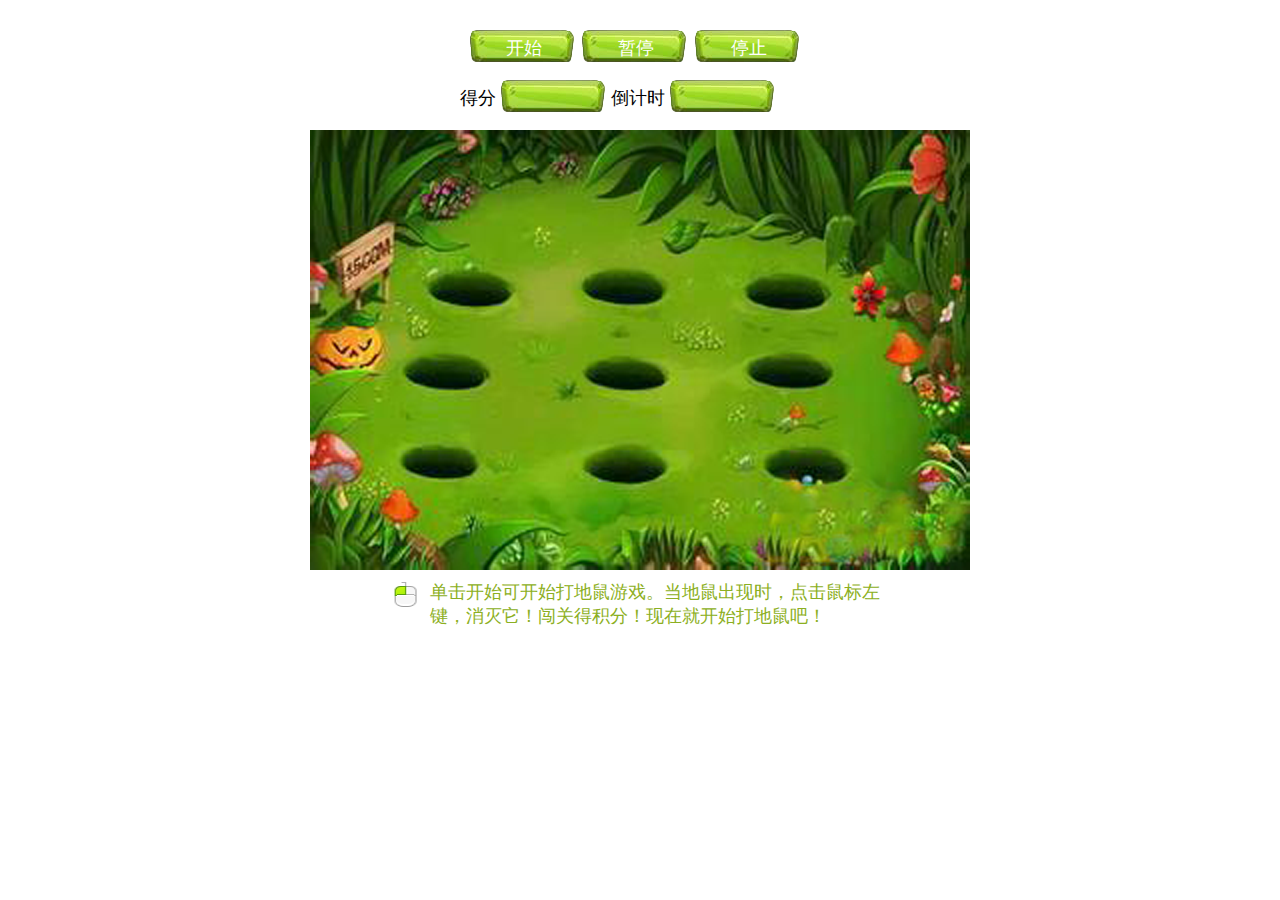
==== 【码农特工】打地鼠/index.html @ 945528e4 "" ====
<!DOCTYPE html>
<html lang="en">
<head>
	<meta charset="UTF-8">
	<title>码农特工——积分赛【2016.5.21】</title>
	<link rel="stylesheet" type="text/css" href="css/reset.css">
	<link rel="stylesheet" type="text/css" href="css/common.css">
</head>
<body>
	<div class="wrap-wlf">
		<!-- 控制游戏 -->
		<div class="control-wlf">			
			<input type="button" class="start-wlf" id="start" value="开始" readonly="value">
			<input type="button" class="suspend-wlf" id="stop" value="暂停" readonly="value">
			<input type="button" class="end-wlf" id="end" value="停止" readonly="value">
		</div>
		<!-- 游戏记录 -->
		<div class="record">		
			<label for="score">得分</label>
			<input type="text" readonly="value" id="score">
<!-- 			<label for="rate">得分率</label>
			<input type="text" readonly="value" id="rate"> -->
			<label for="only">倒计时</label>
			<input type="text" readonly="value" id="only"> 
		</div>
		<!-- 游戏内容区 -->
		<div class="content-wlf clearfix" id="con">
			<div style="left : 108px; top : 74px;"><img src="images/susliks.png" title="" alt=""></div>
			<div style="left : 260px; top : 71px;"><img src="images/susliks.png" title="" alt=""></div>
			<div style="left : 423px; top : 75px;"><img src="images/susliks.png" title="" alt=""></div>
			<div style="left : 84px; top : 157px;"><img src="images/susliks.png" title="" alt=""></div>
			<div style="left : 263px; top : 157px;"><img src="images/susliks.png" title="" alt=""></div>
			<div style="left : 428px; top : 155px;"><img src="images/susliks.png" title="" alt=""></div>
			<div style="left : 78px; top : 254px;"><img src="images/susliks.png" title="" alt=""></div>
			<div style="left : 263px; top : 250px;"><img src="images/susliks.png" title="" alt=""></div>
			<div style="left : 444px; top : 250px;"><img src="images/susliks.png" title="" alt=""></div>
		</div>
		<!-- 游戏使用描述 -->
		<div class="play clearfix">
			<img src="images/operate.png" alt="" title="">
			<p>单击开始可开始打地鼠游戏。当地鼠出现时，点击鼠标左键，消灭它！闯关得积分！现在就开始打地鼠吧！</p>
		</div>
		<audio autoplay="autoplay"  loop="loop" id="bgm">
			<source src="audio/bgm.wav" type="audio/wav"/ id="bgm">
		</audio>
	</div>
	<script src="js/common.js"></script>
</body>
</html>
---- 【码农特工】打地鼠/css/common.css ----
@charset 'utf-8';
 .wrap-wlf {
 	width: 660px;
 	padding-top: 30px;
 	margin: 0 auto;
 }
 .control-wlf {
 	width: 340px;
 	height: 50px;
 	margin: 0 auto;
 }
 .control-wlf input {
 	width: 108px;
 	height: 36px;
 	border: none;
 	background: url("../images/button.png") no-repeat;
 	color: #fff;
 	font-size: 18px;
 	text-align: center;
 	line-height: 30px;
 	-webkit-user-select: none;
}
 .record {
 	width: 360px;
 	height: 50px;
 	margin: 0 auto;
 	font-size: 18px;
 }
 .record input {
 	width: 105px;
 	height: 36px;
 	border: none;
 	background: url("../images/button.png") no-repeat;
 	color: #fff;
 	font-size: 18px;
 	text-align: center;
 	line-height: 30px;
 	-webkit-user-select: none;
 }
 .content-wlf {
 	position: relative;
 	width: 660px;
 	height: 440px;
 	background: url("../images/background.png") no-repeat;
 }
 .content-wlf div {
 	position: absolute;
 	width: 100px;
 	height: 100px;
 	-webkit-user-select: none;
}
 .content-wlf img {
 	display: none;
 	width: 100px;
 	height: 100px;
 	-webkit-user-select: none;
 }
 .play {
 	width: 500px;
 	height: 60px;
 	padding-top: 10px;
 	margin: 0 auto;
 }
 .play img {
 	float: left;
 	display: block;
 	width: 30px;
 	height: 30px;
 	margin-right: 10px;
 }
 .play p {
 	color: #8caf22;
 	font-size: 18px;
 }
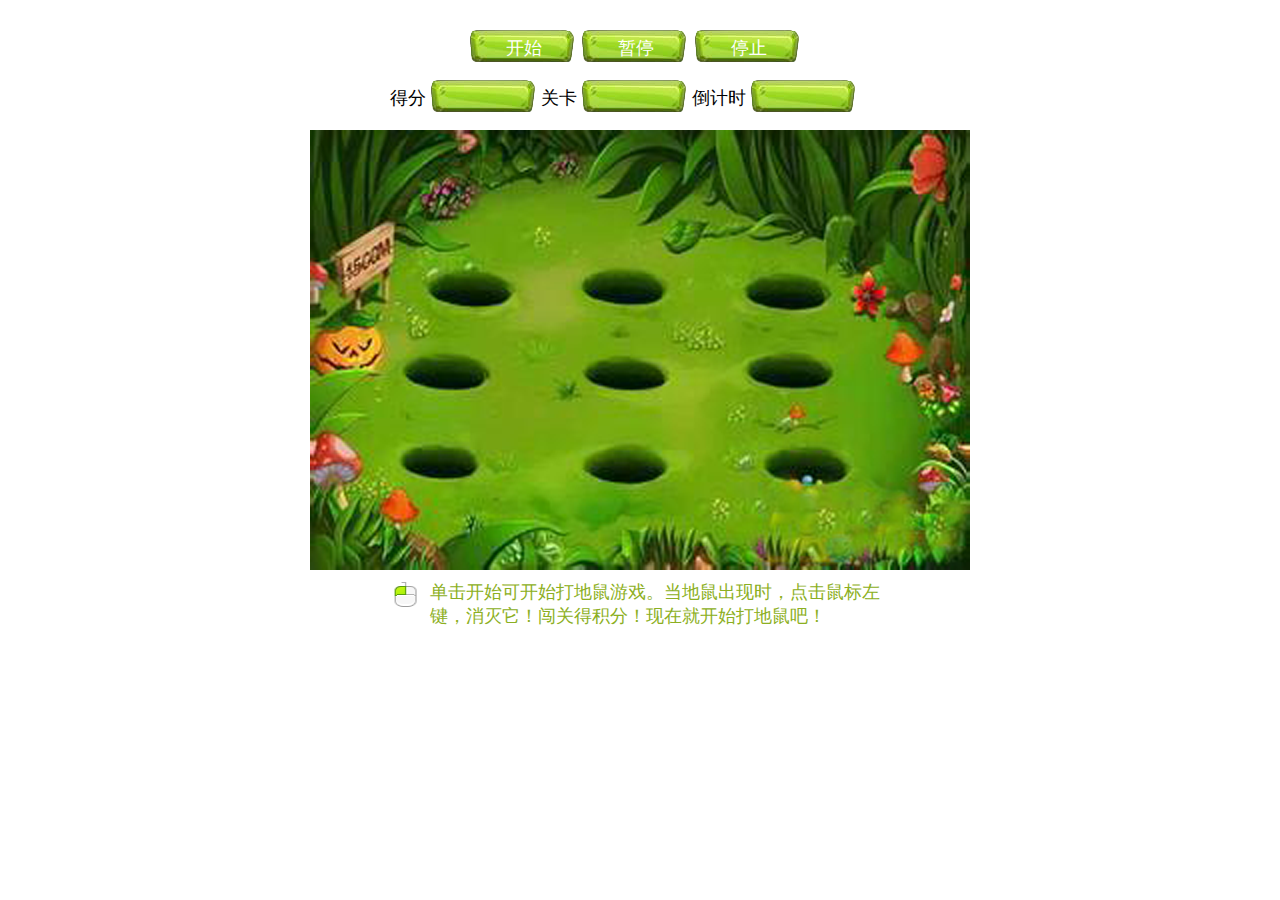
==== commit ac60bbba: "" ====
--- a/【码农特工】打地鼠/index.html
+++ b/【码农特工】打地鼠/index.html
@@ -18,8 +18,8 @@
 		<div class="record">		
 			<label for="score">得分</label>
 			<input type="text" readonly="value" id="score">
-<!-- 			<label for="rate">得分率</label>
-			<input type="text" readonly="value" id="rate"> -->
+			<label for="rank">关卡</label>
+			<input type="text" readonly="value" id="rank">
 			<label for="only">倒计时</label>
 			<input type="text" readonly="value" id="only"> 
 		</div>
--- a/【码农特工】打地鼠/css/common.css
+++ b/【码农特工】打地鼠/css/common.css
@@ -21,7 +21,7 @@
  	-webkit-user-select: none;
 }
  .record {
- 	width: 360px;
+ 	width: 500px;
  	height: 50px;
  	margin: 0 auto;
  	font-size: 18px;
@@ -67,6 +67,7 @@
  	width: 30px;
  	height: 30px;
  	margin-right: 10px;
+ 	-webkit-user-select: none;
  }
  .play p {
  	color: #8caf22;
